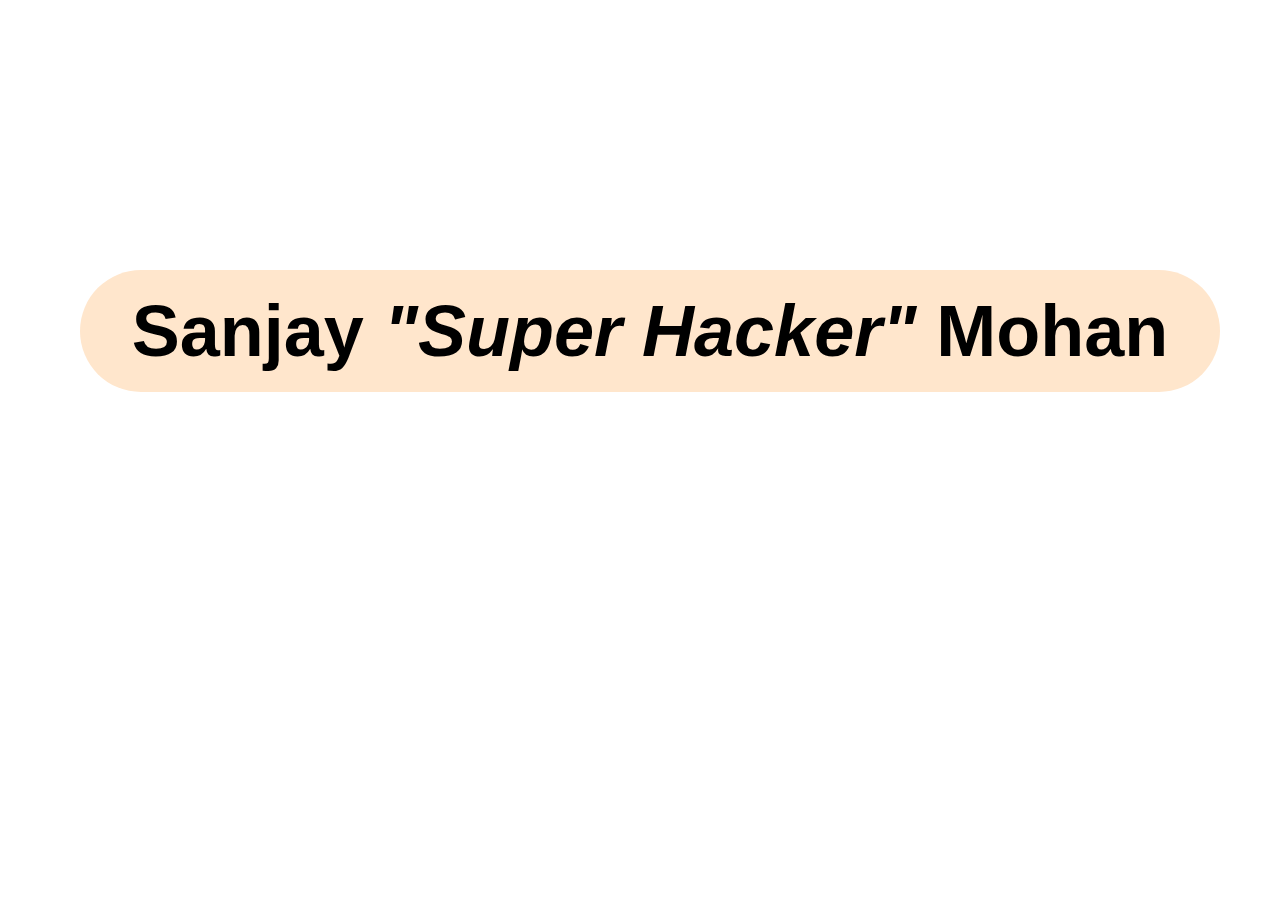
==== index.html @ ee9e15ee "Add files via upload" ====
<!DOCTYPE html>
<html>

<head>
	<title>FancyPants</title>
	<link rel="stylesheet" href="FancyTestStyle.css">
</head>
<body>
	<h1>Sanjay <em>"Super Hacker"</em> Mohan</h1>
</body>


</html>
---- FancyTestStyle.css ----
h1{
	background-color: #FFE6CC;
	font-family: arial, serif;
	font-size: 72px;
	margin: 0 -560px;
	padding: 20px;
	position: absolute;
	text-align: center;
	top: 30%;
	left: 50%;
	width: 1100px;
	border-radius: 100px;
}

body{
	background-image: url("http://i.imgur.com/X2igwUW.jpg");
}
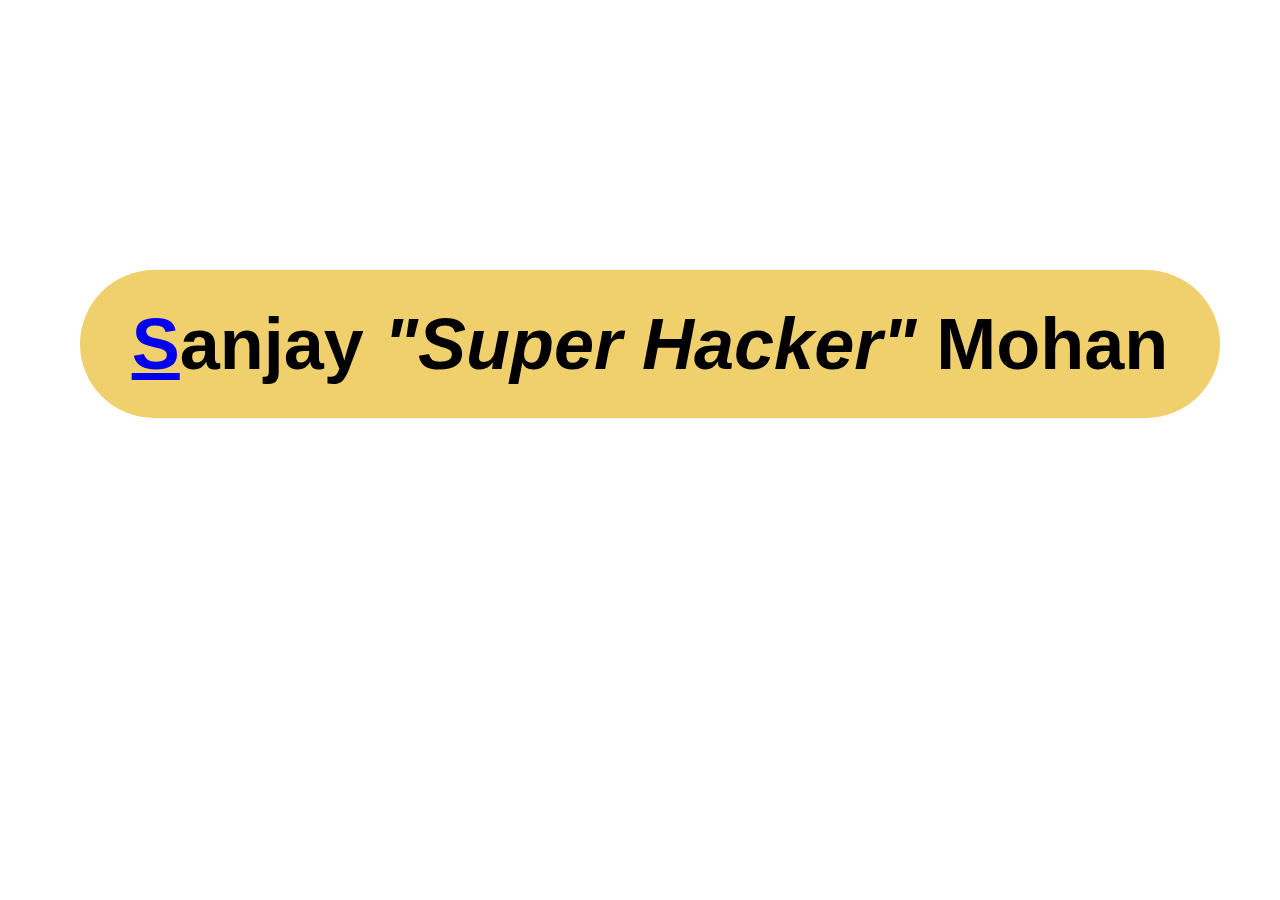
==== commit d00ae377: "Update index.html" ====
--- a/index.html
+++ b/index.html
@@ -6,8 +6,8 @@
 	<link rel="stylesheet" href="FancyTestStyle.css">
 </head>
 <body>
-	<h1>Sanjay <em>"Super Hacker"</em> Mohan</h1>
+	<h1><a href="SanjayMohanResume3.pdf">S</a>anjay <em>"Super Hacker"</em> Mohan</h1>
 </body>
 
 
-</html>+</html>
--- a/FancyTestStyle.css
+++ b/FancyTestStyle.css
@@ -1,6 +1,6 @@
 h1{
-	background-color: #FFE6CC;
-	font-family: arial, serif;
+	background-color: #F0CF6D;
+	font-family: helvetica, arial, serif;
 	font-size: 72px;
 	margin: 0 -560px;
 	padding: 20px;
@@ -10,6 +10,8 @@
 	left: 50%;
 	width: 1100px;
 	border-radius: 100px;
+	line-height: 1.5;
+	text-decoration: none;
 }
 
 body{
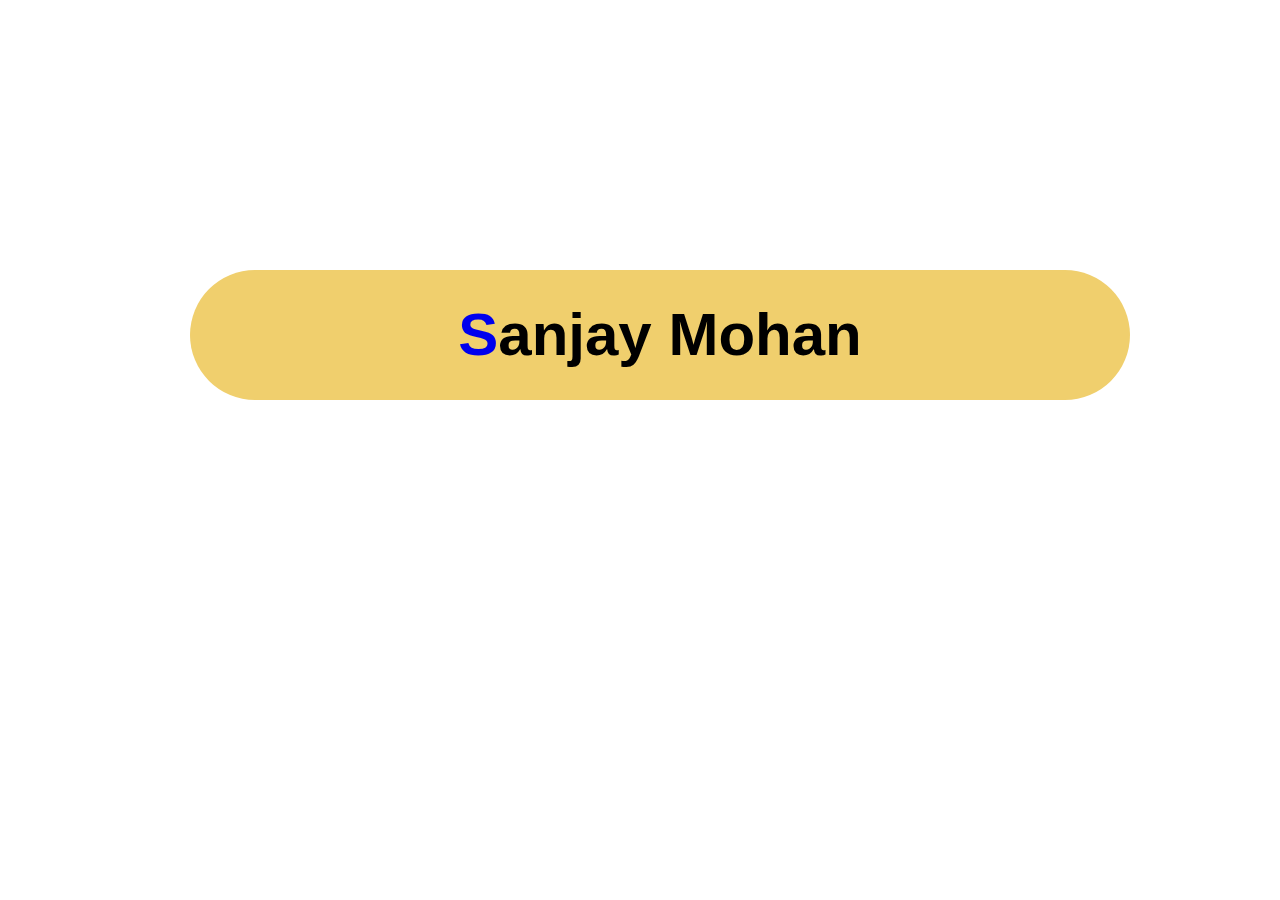
==== commit f7d42970: "Update index.html" ====
--- a/index.html
+++ b/index.html
@@ -6,7 +6,7 @@
 	<link rel="stylesheet" href="FancyTestStyle.css">
 </head>
 <body>
-	<h1><a href="SanjayMohanResume3.pdf">S</a>anjay <em>"Super Hacker"</em> Mohan</h1>
+	<h1><a href="Mohan_Sanjay_Resume.pdf">S</a>anjay Mohan</h1>
 </body>
 
 
--- a/FancyTestStyle.css
+++ b/FancyTestStyle.css
@@ -1,16 +1,19 @@
 h1{
 	background-color: #F0CF6D;
 	font-family: helvetica, arial, serif;
-	font-size: 72px;
-	margin: 0 -560px;
+	font-size: 60px;
+	margin: 0 -450px;
 	padding: 20px;
 	position: absolute;
 	text-align: center;
 	top: 30%;
 	left: 50%;
-	width: 1100px;
+	width: 900px;
 	border-radius: 100px;
 	line-height: 1.5;
+}
+
+h1 a{
 	text-decoration: none;
 }
 
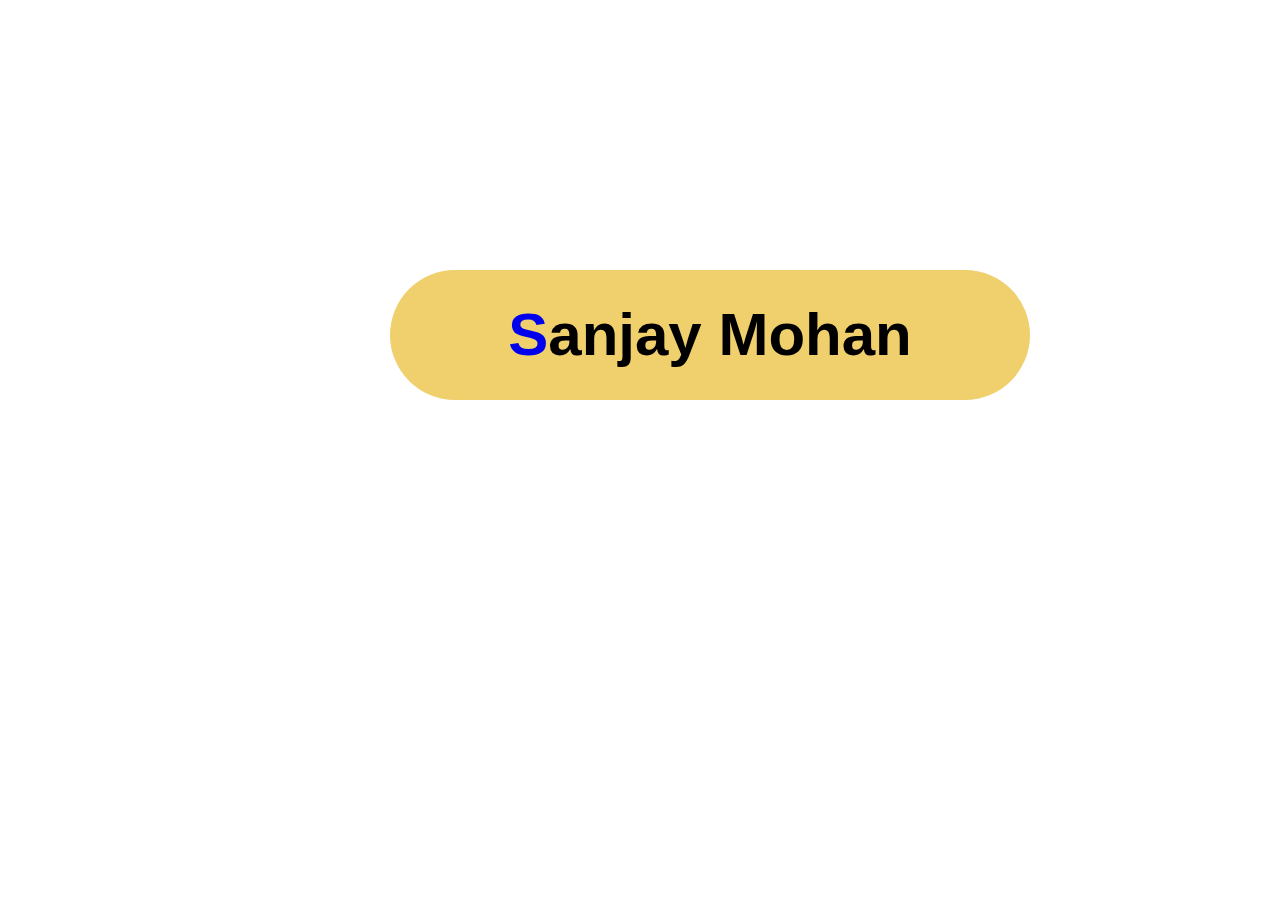
==== commit 669bd086: "Update index.html" ====
--- a/index.html
+++ b/index.html
@@ -3,6 +3,7 @@
 
 <head>
 	<title>FancyPants</title>
+	<!-- style sheet -->
 	<link rel="stylesheet" href="FancyTestStyle.css">
 </head>
 <body>
--- a/FancyTestStyle.css
+++ b/FancyTestStyle.css
@@ -2,13 +2,13 @@
 	background-color: #F0CF6D;
 	font-family: helvetica, arial, serif;
 	font-size: 60px;
-	margin: 0 -450px;
+	margin: 0 -250px;
 	padding: 20px;
 	position: absolute;
 	text-align: center;
 	top: 30%;
 	left: 50%;
-	width: 900px;
+	width: 600px;
 	border-radius: 100px;
 	line-height: 1.5;
 }
